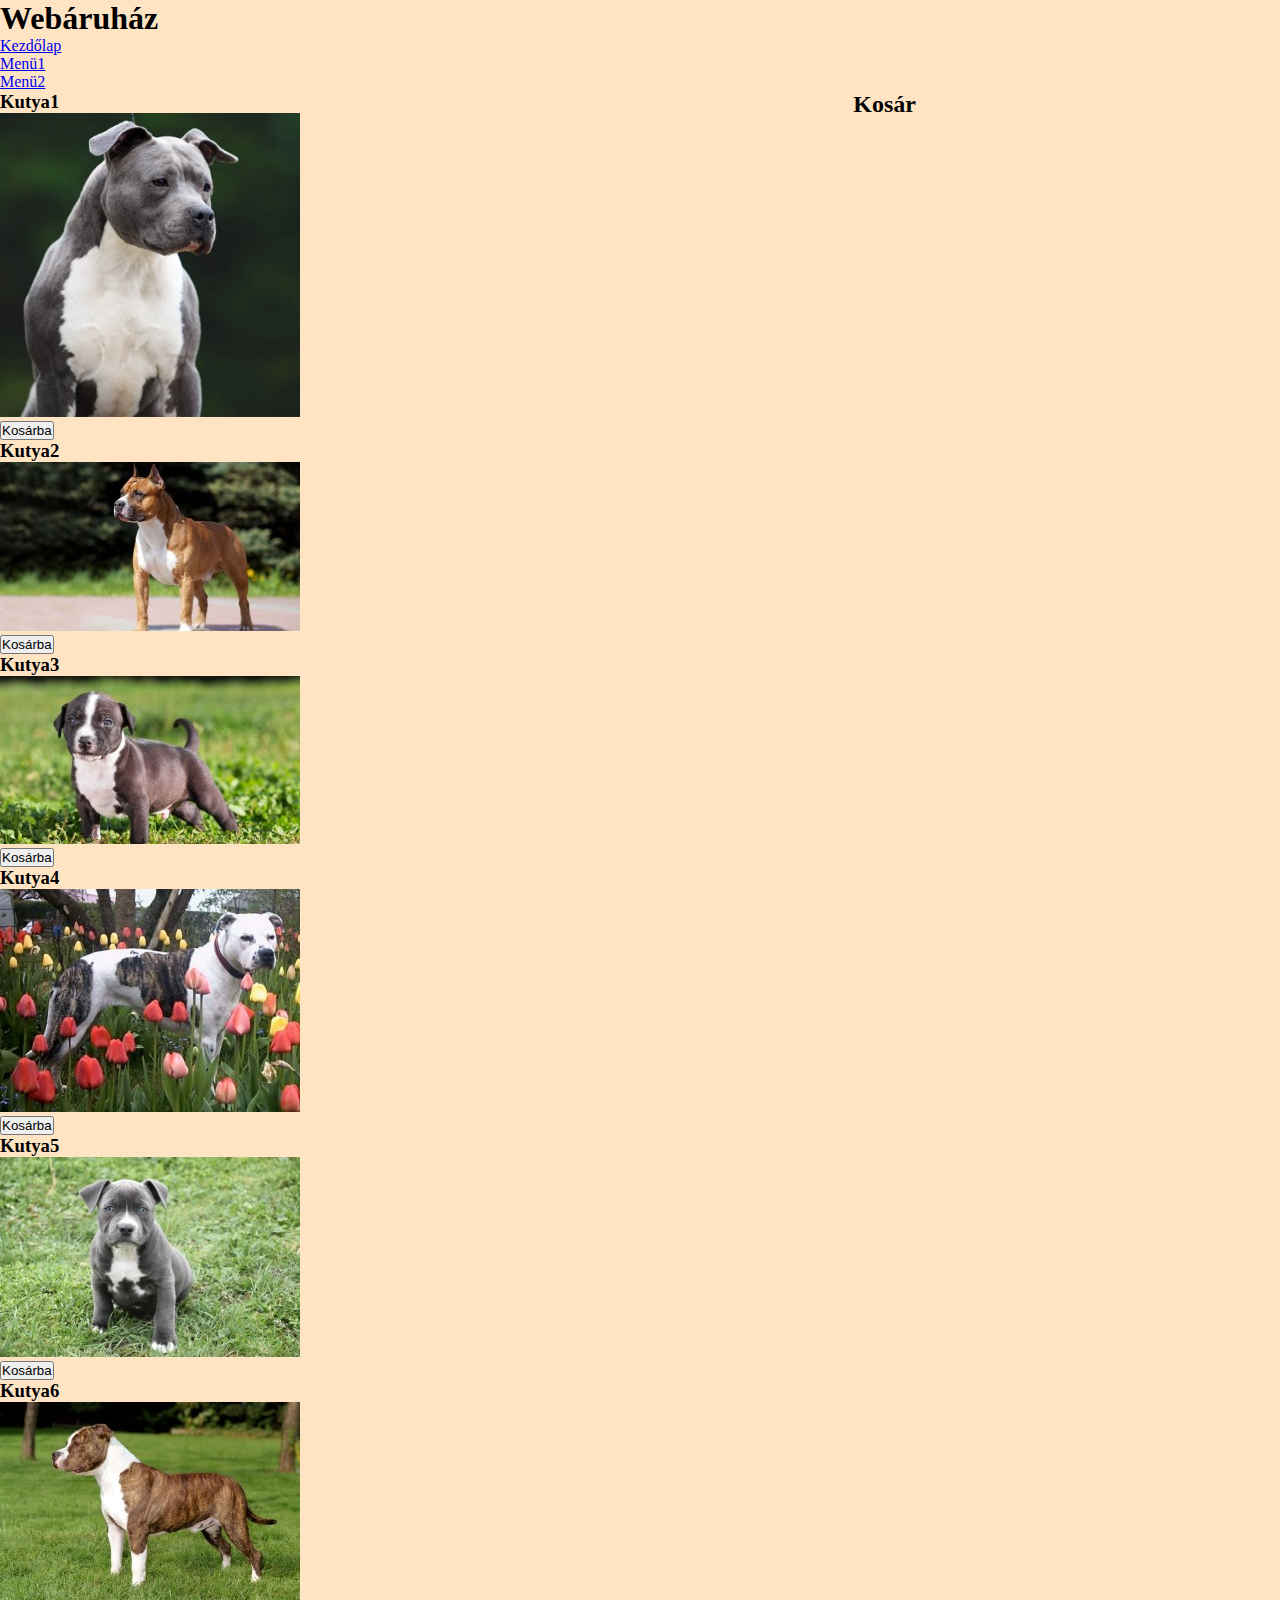
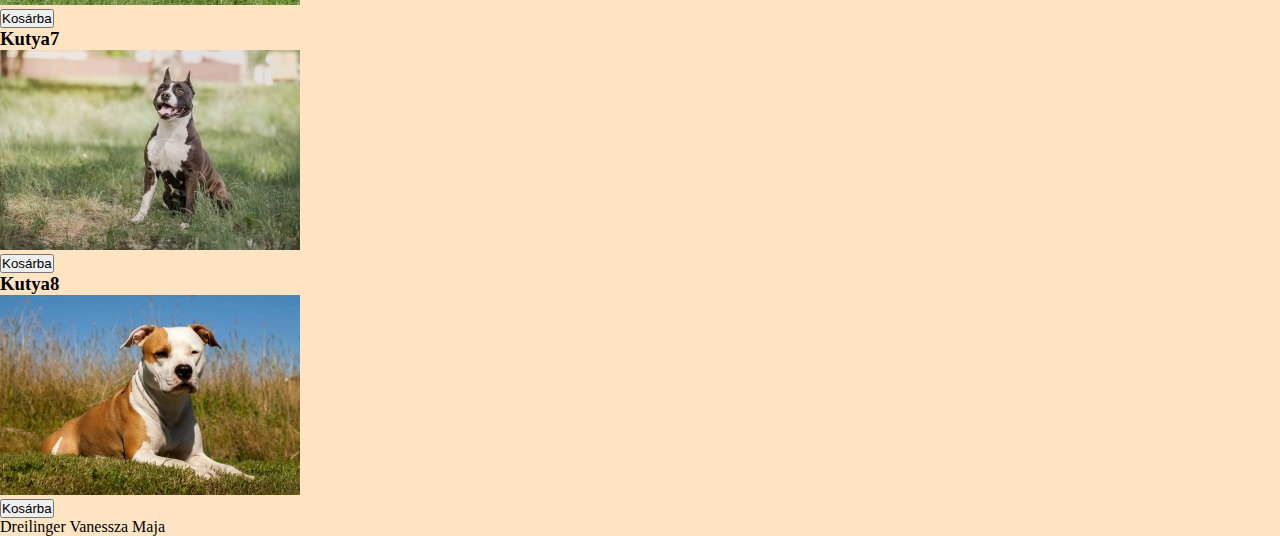
==== index.html @ 442fabc2 "Responsiv szerkezet ok" ====
<!DOCTYPE html>
<html lang="hu">
<head>
    <meta charset="UTF-8">
    <meta http-equiv="X-UA-Compatible" content="IE=edge">
    <meta name="description" content="Webáruház">
    <meta name="keywords" content="webáruház, elado">
    <meta name="author" content="Dreilinger Vanessza Maja">
    <meta name="viewport" content="width=device-width, initial-scale=1.0">
    <link rel="stylesheet" href="stilus.css">
    <title>Dreilinger Vanessza Maja</title>
</head>
<body>
    <main>
        <header>
            <h1>Webáruház</h1>
        </header>
        <nav>
            <ul>
                <li><a href="index.html">Kezdőlap</a></li>
                <li><a href="#">Menü1</a></li>
                <li><a href="#">Menü2</a></li>
            </ul>
        </nav>
        <article>
            <section>
                <h3>Kutya1</h3>
                <img src="kepek/amstaf1.jp_300.jpg" alt="">
                <div class="valtozo">
                    <button>Kosárba</button>
                    <p></p>
                </div>
            </section>
            <section>
                <h3>Kutya2</h3>
                <img src="kepek/amstaf1_300.jpg" alt="">
                <div class="valtozo">
                    <button>Kosárba</button>
                    <p></p>
                </div>
            </section>
            <section>
                <h3>Kutya3</h3>
                <img src="kepek/amstaff2_300.jpg" alt="">
                <div class="valtozo">
                    <button>Kosárba</button>
                    <p></p>
                </div>
            </section>
            <section>
                <h3>Kutya4</h3>
                <img src="kepek/amstaff3_300.jpg" alt="">
                <div class="valtozo">
                    <button>Kosárba</button>
                    <p></p>
                </div>
            </section>
            <section>
                <h3>Kutya5</h3>
                <img src="kepek/amstaff4_300.jpg" alt="">
                <div class="valtozo">
                    <button>Kosárba</button>
                    <p></p>
                </div>
            </section>
            <section>
                <h3>Kutya6</h3>
                <img src="kepek/amstaff5_300.jpg" alt="">
                <div class="valtozo">
                    <button>Kosárba</button>
                    <p></p>
                </div>
            </section>
            <section>
                <h3>Kutya7</h3>
                <img src="kepek/amstaff7_300.jpg" alt="">
                <div class="valtozo">
                    <button>Kosárba</button>
                    <p></p>
                </div>
            </section>
            <section>
                <h3>Kutya8</h3>
                <img src="kepek/amstaff8_300.jpg" alt="">
                <div class="valtozo">
                    <button>Kosárba</button>
                    <p></p>
                </div>
            </section>
        </article>
        <aside>
            <h2>Kosár</h2>
        </aside>
        <footer>
            <p>Dreilinger Vanessza Maja</p>
        </footer>
    </main>
    
</body>
</html>
---- stilus.css ----
* {
    padding: 0;
    margin: 0;
    box-sizing: border-box;
}

main {
    background-color: bisque;
    display: grid;
    grid-template-columns: 1fr 1fr 1fr;
    grid-template-areas: "h h h"
        "n n n"
        "a a as"
        "f f f";
}
header {
    grid-area: h;
}

nav {
    grid-area: n;
}

article {
    grid-area: a;
}

aside {
    grid-area: as;
}

footer {
    grid-area: f;
}
section{
    grid-area: s;
}


article{
    grid-template-columns: 1fr 1fr 1fr 1fr;
    grid-template-rows: 100px;
    
}


/*Responsivitas*/
@media screen and (max-width: 600px) {
    main {
        grid-template-columns: 1fr;
        grid-template-areas:    "h"
                                "n"
                                "a"
                                "as"
                                "f";
    }
}
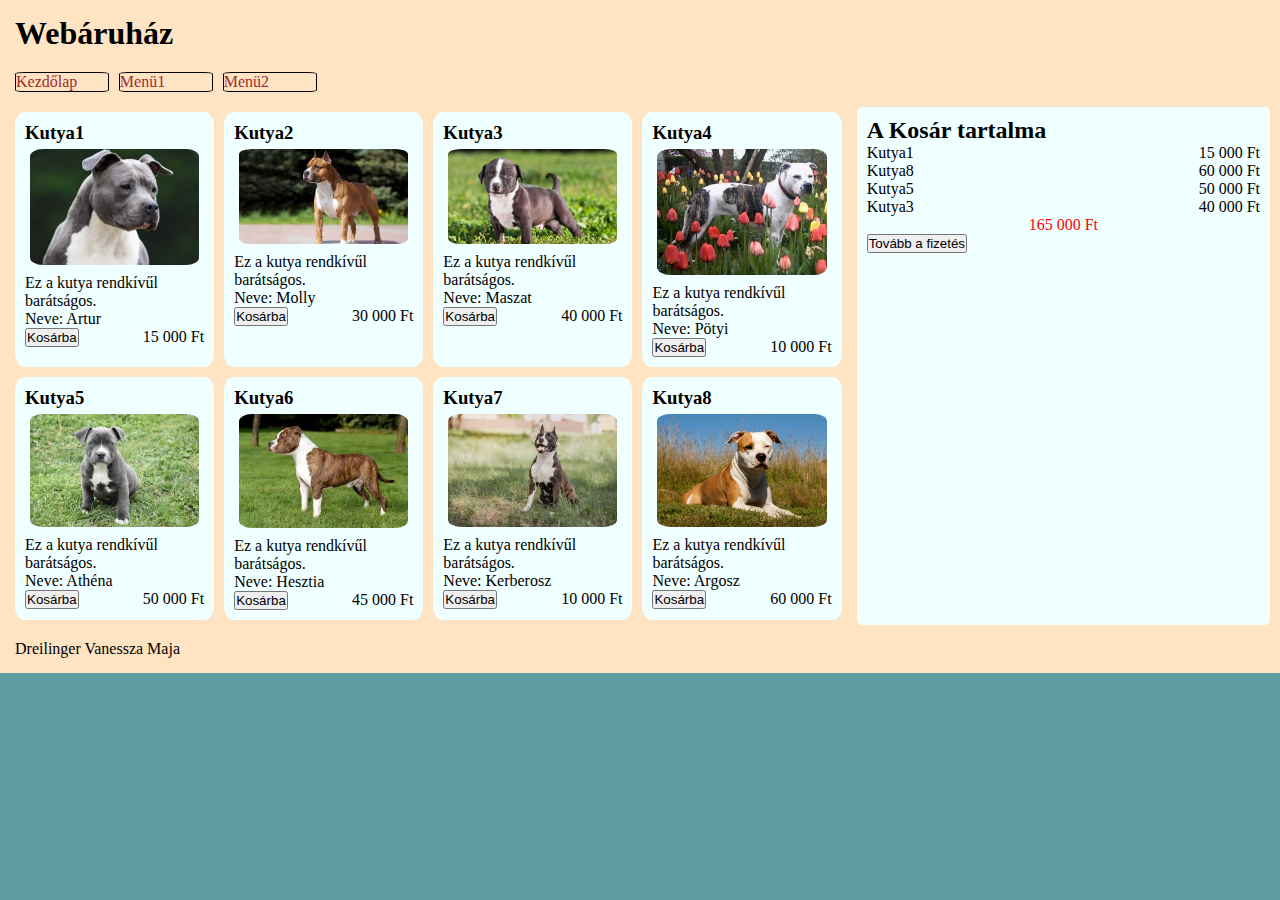
==== commit 087f3720: "Kepek Elhelyezes fix  minden szoveg megvan css  OK" ====
--- a/index.html
+++ b/index.html
@@ -1,15 +1,17 @@
 <!DOCTYPE html>
 <html lang="hu">
+
 <head>
     <meta charset="UTF-8">
     <meta http-equiv="X-UA-Compatible" content="IE=edge">
     <meta name="description" content="Webáruház">
-    <meta name="keywords" content="webáruház, elado">
+    <meta name="keywords" content="webáruház, elado, kutyak">
     <meta name="author" content="Dreilinger Vanessza Maja">
     <meta name="viewport" content="width=device-width, initial-scale=1.0">
     <link rel="stylesheet" href="stilus.css">
     <title>Dreilinger Vanessza Maja</title>
 </head>
+
 <body>
     <main>
         <header>
@@ -23,78 +25,115 @@
             </ul>
         </nav>
         <article>
-            <section>
-                <h3>Kutya1</h3>
-                <img src="kepek/amstaf1.jp_300.jpg" alt="">
+            <ul>
+                <li><h3>Kutya1</h3></li>
+                <li><div class="kep"><img src="kepek/amstaf1.jp_300.jpg" alt="Kutya1"></div></li>
+                <li><p>Ez a kutya rendkívűl barátságos.
+                    <br>Neve: Artur
+                </p></li>
+                    <li><div class="valtozo">
+                    <button>Kosárba</button>
+                    <p class="jobb">15 000 Ft</p>
+                </div></li>
+            </ul>
+            <ul>
+                <h3>Kutya2</h3>
+                <div class="kep"><img src="kepek/amstaf1_300.jpg" alt="Kutya2"></div>
+                <li><p>Ez a kutya rendkívűl barátságos.
+                    <br>Neve: Molly
+                </p></li>
                 <div class="valtozo">
                     <button>Kosárba</button>
-                    <p></p>
+                    <p class="jobb">30 000 Ft</p>
                 </div>
-            </section>
-            <section>
-                <h3>Kutya2</h3>
-                <img src="kepek/amstaf1_300.jpg" alt="">
+            </ul>
+            <ul>
+                <h3>Kutya3</h3>
+                <div class="kep"><img src="kepek/amstaff2_300.jpg" alt="Kutya3"></div>
+                <li><p>Ez a kutya rendkívűl barátságos.
+                    <br>Neve: Maszat
+                </p></li>
                 <div class="valtozo">
                     <button>Kosárba</button>
-                    <p></p>
+                    <p class="jobb">40 000 Ft</p>
                 </div>
-            </section>
-            <section>
-                <h3>Kutya3</h3>
-                <img src="kepek/amstaff2_300.jpg" alt="">
+            </ul>
+            <ul>
+                <h3>Kutya4</h3>
+                <div class="kep"><img src="kepek/amstaff3_300.jpg" alt="Kutya4"></div>
+                <li><p>Ez a kutya rendkívűl barátságos.
+                    <br>Neve: Pötyi
+                </p></li>
                 <div class="valtozo">
                     <button>Kosárba</button>
-                    <p></p>
+                    <p class="jobb">10 000 Ft</p>
                 </div>
-            </section>
-            <section>
-                <h3>Kutya4</h3>
-                <img src="kepek/amstaff3_300.jpg" alt="">
+            </ul>
+            <ul>
+                <h3>Kutya5</h3>
+                <div class="kep"><img src="kepek/amstaff4_300.jpg" alt="Kutya5"></div>
+                <li><p>Ez a kutya rendkívűl barátságos.
+                    <br>Neve: Athéna
+                </p></li>
                 <div class="valtozo">
                     <button>Kosárba</button>
-                    <p></p>
+                    <p class="jobb">50 000 Ft</p>
                 </div>
-            </section>
-            <section>
-                <h3>Kutya5</h3>
-                <img src="kepek/amstaff4_300.jpg" alt="">
+            </ul>
+            <ul>
+                <h3>Kutya6</h3>
+                <div class="kep"><img src="kepek/amstaff5_300.jpg" alt="Kutya6"></div>
+                <li><p>Ez a kutya rendkívűl barátságos.
+                    <br>Neve: Hesztia
+                </p></li>
                 <div class="valtozo">
                     <button>Kosárba</button>
-                    <p></p>
+                    <p class="jobb"> 45 000 Ft</p>
                 </div>
-            </section>
-            <section>
-                <h3>Kutya6</h3>
-                <img src="kepek/amstaff5_300.jpg" alt="">
+            </ul>
+            <ul>
+                <h3>Kutya7</h3>
+                <div class="kep"><img src="kepek/amstaff7_300.jpg" alt="Kutya7"></div>
+                <li><p>Ez a kutya rendkívűl barátságos.
+                    <br>Neve: Kerberosz
+                </p></li>
                 <div class="valtozo">
                     <button>Kosárba</button>
-                    <p></p>
+                    <p class="jobb">10 000 Ft</p>
                 </div>
-            </section>
-            <section>
-                <h3>Kutya7</h3>
-                <img src="kepek/amstaff7_300.jpg" alt="">
-                <div class="valtozo">
+            </ul>
+            <ul>
+                <h3>Kutya8</h3>
+                <div class="kep"><img src="kepek/amstaff8_300.jpg" alt="Kutya8"></div>
+                <li><p>Ez a kutya rendkívűl barátságos.
+                    <br>Neve: Argosz
+                </p></li>
+                <div class="valtozo">                    
                     <button>Kosárba</button>
-                    <p></p>
+                    <p class="jobb">60 000 Ft</p>                
                 </div>
-            </section>
-            <section>
-                <h3>Kutya8</h3>
-                <img src="kepek/amstaff8_300.jpg" alt="">
-                <div class="valtozo">
-                    <button>Kosárba</button>
-                    <p></p>
-                </div>
-            </section>
+            </ul>
         </article>
         <aside>
-            <h2>Kosár</h2>
+            <h2>A Kosár tartalma</h2>
+            <ul class="fizetendo">
+                <li>Kutya1</li>
+                <li class="jobb">15 000 Ft</li>
+                <li>Kutya8</li>
+                <li class="jobb">60 000 Ft</li>
+                <li>Kutya5</li>
+                <li class="jobb">50 000 Ft</li>
+                <li>Kutya3</li>
+                <li class="jobb">40 000 Ft</li>
+            </ul>
+            <p class="kozep">165 000 Ft</p>
+            <p><button>Tovább a fizetés</button></p>
         </aside>
         <footer>
             <p>Dreilinger Vanessza Maja</p>
         </footer>
     </main>
-    
+
 </body>
+
 </html>--- a/stilus.css
+++ b/stilus.css
@@ -4,15 +4,39 @@
     box-sizing: border-box;
 }
 
+ul {
+    list-style-type: none;
+}
+
+body {
+    background-color: cadetblue;
+}
+
 main {
     background-color: bisque;
+    padding: 10px;
+    gap: 10px;
     display: grid;
     grid-template-columns: 1fr 1fr 1fr;
-    grid-template-areas: "h h h"
+    grid-template-areas:
+        "h h h"
         "n n n"
         "a a as"
         "f f f";
 }
+
+header,
+nav,
+article,
+aside,
+footer,
+section {
+    /* border: 1px solid black;*/
+    padding: 5px;
+    gap: 10px;
+}
+
+/*Elnevezések*/
 header {
     grid-area: h;
 }
@@ -32,26 +56,90 @@
 footer {
     grid-area: f;
 }
-section{
+
+section {
     grid-area: s;
 }
 
-
-article{
-    grid-template-columns: 1fr 1fr 1fr 1fr;
-    grid-template-rows: 100px;
-    
+nav ul {
+    display: grid;
+    grid-template-columns: 1fr 1fr 1fr 10fr;
+    gap: 10px;
 }
 
+nav li {
+    border: 1px solid black;
+    border-radius: 10%;
+}
+
+nav a {
+    text-decoration: none;
+    color: brown;
+}
+
+article {
+    display: grid;
+    grid-template-columns: 1fr 1fr 1fr 1fr;
+    grid-template-areas:
+        " s s s s "
+        " s s s s ";
+}
+
+article ul {
+    background-color: azure;
+    border-radius: 5%;
+    padding: 10px;
+}
+
+img {
+    width: 100%;
+    max-width: 300px;
+    border-radius: 10%;
+    padding: 5px;
+
+}
+
+aside {
+    background-color: azure;
+    border-radius: 5px;
+    padding: 10px;
+}
+
+.valtozo {
+    display: grid;
+    grid-template-columns: 1fr 3fr;
+
+}
+
+.jobb {
+    text-align: right;
+
+}
+
+.kozep {
+    text-align: center;
+    color: red;
+}
+
+.fizetendo {
+    display: grid;
+    grid-template-columns: 1fr 1fr;
+}
+
+.keret {
+    border: 1px solid black;
+    border-radius: 10%;
+
+}
 
 /*Responsivitas*/
 @media screen and (max-width: 600px) {
     main {
         grid-template-columns: 1fr;
-        grid-template-areas:    "h"
-                                "n"
-                                "a"
-                                "as"
-                                "f";
+        grid-template-areas: "h"
+            "n"
+            "as"
+            "a"
+            "f";
     }
 }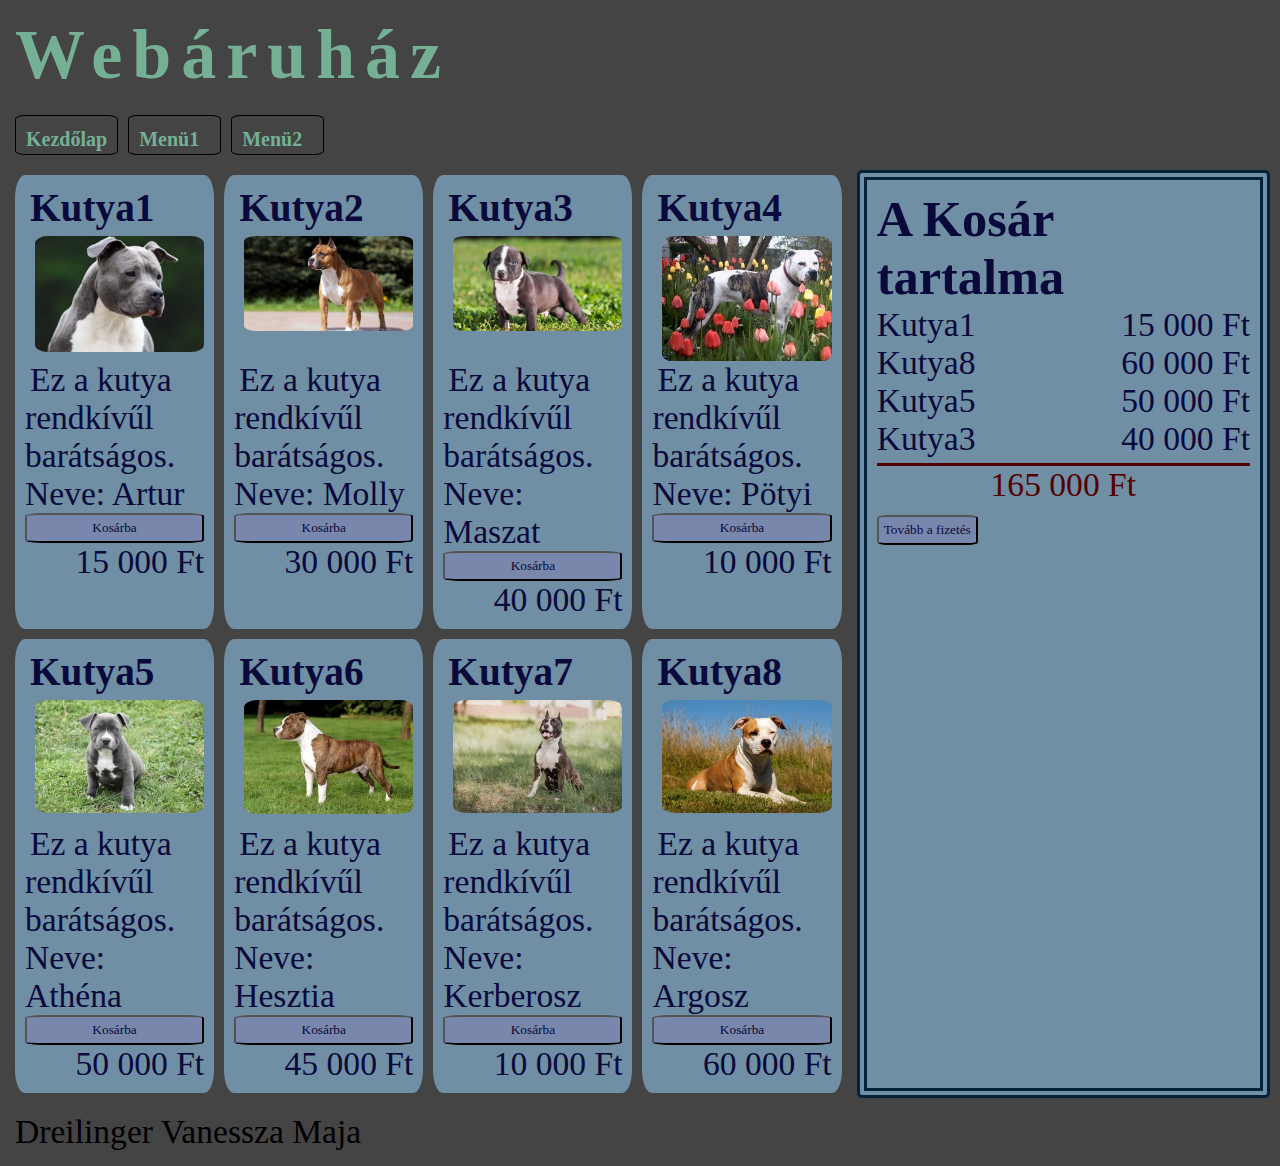
==== commit a921b369: "teljes respon formazott szines" ====
--- a/index.html
+++ b/index.html
@@ -20,7 +20,7 @@
         <nav>
             <ul>
                 <li><a href="index.html">Kezdőlap</a></li>
-                <li><a href="#">Menü1</a></li>
+                <li><a href="dragons.html">Menü1</a></li>
                 <li><a href="#">Menü2</a></li>
             </ul>
         </nav>
@@ -75,7 +75,7 @@
                 <li><p>Ez a kutya rendkívűl barátságos.
                     <br>Neve: Athéna
                 </p></li>
-                <div class="valtozo">
+                <div class="valtozo">   
                     <button>Kosárba</button>
                     <p class="jobb">50 000 Ft</p>
                 </div>
--- a/stilus.css
+++ b/stilus.css
@@ -2,18 +2,26 @@
     padding: 0;
     margin: 0;
     box-sizing: border-box;
+    font-family: Georgia, 'Times New Roman', Times, serif;
+    
 }
 
 ul {
     list-style-type: none;
 }
-
+h1{
+    font-size: 70px;
+    font-weight: bold;
+    color: rgb(117, 176, 149);
+    font-family: 'Brush Script MT', cursive;
+    letter-spacing: 10px;
+}
 body {
-    background-color: cadetblue;
+    background-color: rgb(68, 68, 68);
 }
 
 main {
-    background-color: bisque;
+    background-color: 29516D;
     padding: 10px;
     gap: 10px;
     display: grid;
@@ -25,12 +33,7 @@
         "f f f";
 }
 
-header,
-nav,
-article,
-aside,
-footer,
-section {
+header, nav, article, aside, footer, section {
     /* border: 1px solid black;*/
     padding: 5px;
     gap: 10px;
@@ -65,16 +68,22 @@
     display: grid;
     grid-template-columns: 1fr 1fr 1fr 10fr;
     gap: 10px;
+    
 }
 
 nav li {
     border: 1px solid black;
     border-radius: 10%;
-}
+    
+}
+
 
 nav a {
     text-decoration: none;
-    color: brown;
+    color: rgb(117, 176, 149);
+    font-weight: bold;
+    font-size: 20px;
+    padding: 10px;
 }
 
 article {
@@ -83,10 +92,12 @@
     grid-template-areas:
         " s s s s "
         " s s s s ";
+    color: rgb(9, 10, 59);
+    text-indent: 5px;
 }
 
 article ul {
-    background-color: azure;
+    background-color: rgb(112, 142, 164);
     border-radius: 5%;
     padding: 10px;
 }
@@ -98,13 +109,25 @@
     padding: 5px;
 
 }
+.kep{
+    height: 150px ;
+    overflow: hidden;
+}
 
 aside {
-    background-color: azure;
+    background-color: rgb(112, 142, 164);
     border-radius: 5px;
     padding: 10px;
-}
-
+    border: 10px double rgb(3, 33, 55);
+    color: rgb(9, 10, 59);
+}
+button{
+    color: rgb(9, 10, 59);
+    background-color: rgb(120, 135, 171);
+    border-radius: 10%;
+    padding: 5px;
+    
+}
 .valtozo {
     display: grid;
     grid-template-columns: 1fr 3fr;
@@ -112,27 +135,78 @@
 }
 
 .jobb {
-    text-align: right;
-
+    text-align: right;    
 }
 
 .kozep {
     text-align: center;
-    color: red;
+    color: rgb(85, 0, 0);
+    border-top: 3px solid rgb(85, 0, 0);    
 }
 
 .fizetendo {
     display: grid;
     grid-template-columns: 1fr 1fr;
+    padding-bottom: 5px;
 }
 
 .keret {
     border: 1px solid black;
     border-radius: 10%;
-
 }
 
 /*Responsivitas*/
+@media screen and (max-width: 1300px) {
+    
+    .kep{
+        height: 130px ;
+        overflow: hidden;
+    }
+    body{
+        font-size: calc(8px + 2vw);
+    }
+    .valtozo{
+        display: grid;
+        grid-template-columns: 1fr;
+    }
+}
+@media screen and (max-width: 800px) {
+    article {
+        display: grid;
+        grid-template-columns: 1fr 1fr 1fr;
+        grid-template-areas:
+            " s s s "
+            " s s s "
+            " s s s ";            
+    }
+    .kep{
+        height: 120px ;
+        overflow: hidden;
+    }
+    body{
+        font-size: calc(8px + 2vw);
+    }
+}
+
+@media screen and (max-width: 700px) {
+    article {
+        display: grid;
+        grid-template-columns: 1fr 1fr;
+        grid-template-areas:
+            " s s "
+            " s s "
+            " s s "
+            " s s ";            
+    }
+    .kep{
+        height: 150px ;
+        overflow: hidden;
+    }
+    body{
+        font-size: calc(8px + 2vw);
+    }
+}
+
 @media screen and (max-width: 600px) {
     main {
         grid-template-columns: 1fr;
@@ -142,4 +216,33 @@
             "a"
             "f";
     }
+}
+@media screen and (max-width: 400px) {
+    main {
+        grid-template-columns: 1fr;
+        grid-template-areas: "h"
+            "as"
+            "n"
+            "a"
+            "f";
+    }
+    article {
+        display: grid;
+        grid-template-columns: 1fr;
+        grid-template-areas:
+            " s "
+            " s "
+            " s "
+            " s "
+            " s "
+            " s "
+            " s "
+            " s ";            
+    }
+    nav ul {
+        display: grid;
+        grid-template-columns: 1fr;        
+        gap: 10px;
+        text-align: center;        
+    }
 }